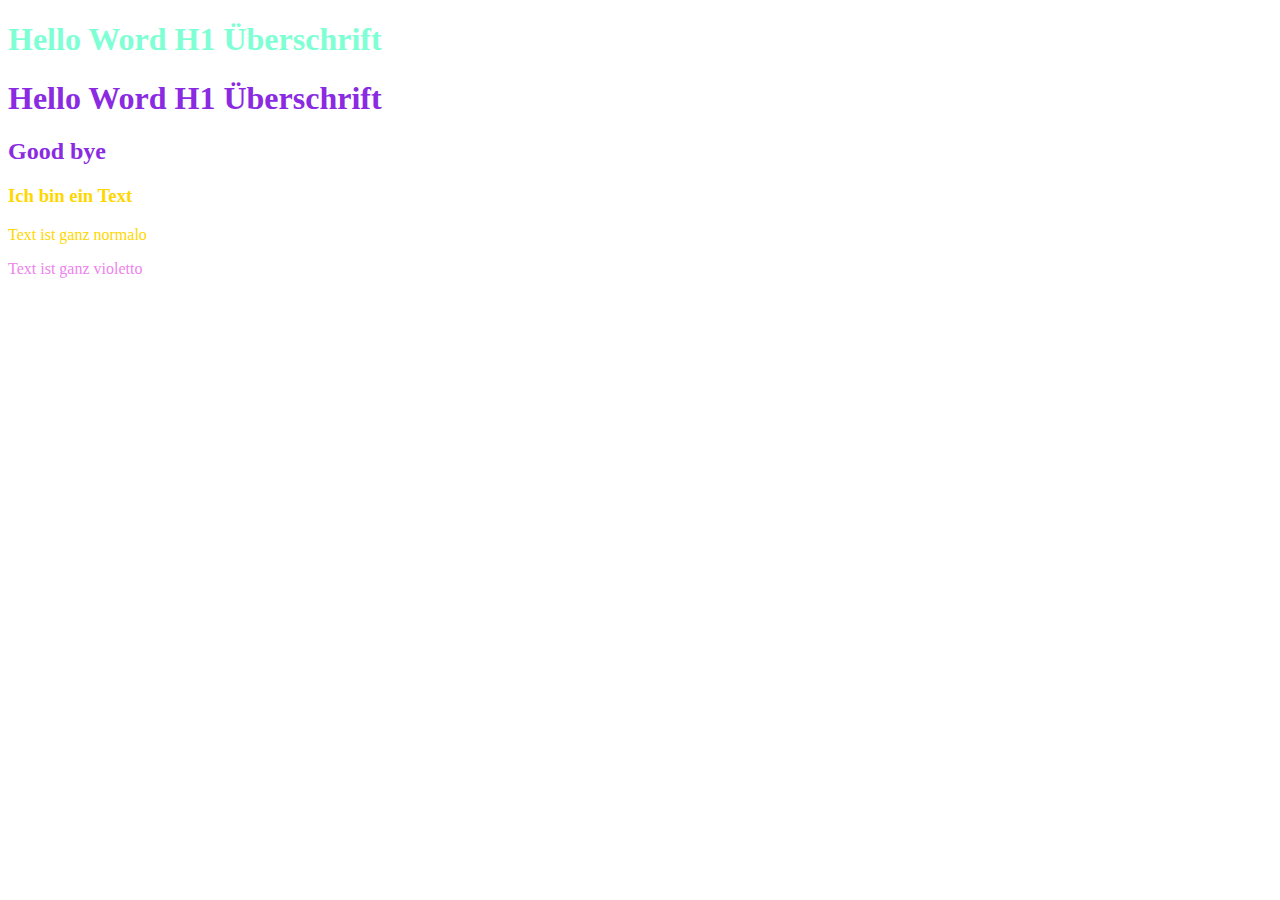
==== Beispiel02/index.html @ c3c287bf "CSS 1 fertig" ====
<!DOCTYPE html>
<html>
    <head>
        <title>CSS Kurs</title>
        <!-- Nix drin -->
        <link rel="stylesheet" href="styles.css">
        <style>
            h1{
                color:aquamarine;
            }
        </style>
    </head>

    <body>
        <h1>Hello Word H1 Überschrift</h1>
        <h1 id="Ueber2">Hello Word H1 Überschrift</h1>
        <h2 id="Ueber2">Good bye</h2>
        <h3 class="goldClass">Ich bin ein Text</h3>
        <p class="goldClass">Text ist ganz normalo</p>
        <p style="color:violet">Text ist ganz violetto</p>
    </body>
</html>
---- Beispiel02/styles.css ----
h1 {
    color:rgb(216, 24, 24);
}

#Ueber2 {
    color: blueviolet !important;;
}

.goldClass {
    color:gold;
}
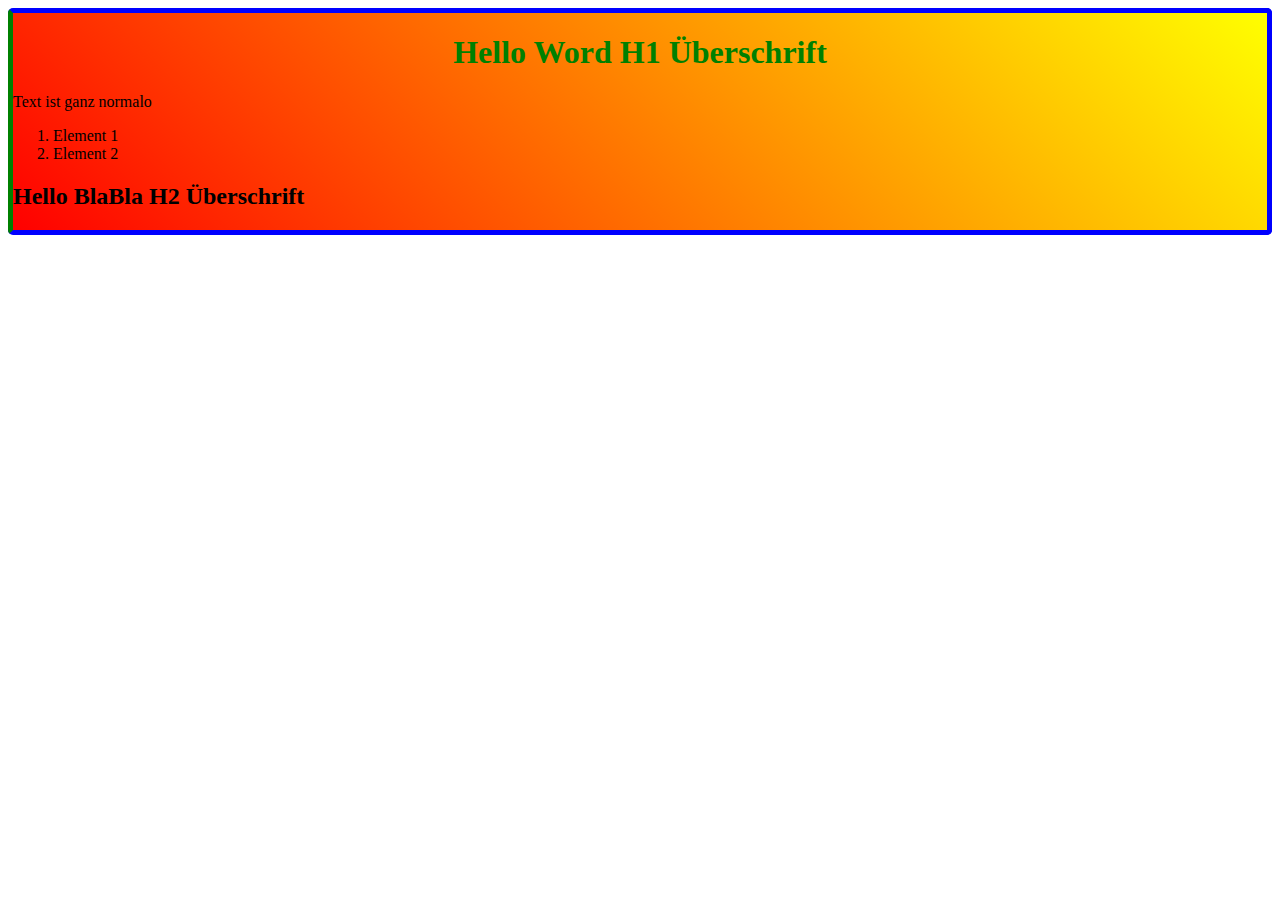
==== commit e3cdf2d4: "CSS 2 fertig" ====
--- a/Beispiel02/index.html
+++ b/Beispiel02/index.html
@@ -2,21 +2,52 @@
 <html>
     <head>
         <title>CSS Kurs</title>
-        <!-- Nix drin -->
+        <!-- Nix drin 
         <link rel="stylesheet" href="styles.css">
+        -->
         <style>
             h1{
-                color:aquamarine;
+                color:green;
+                text-align: center;
+            }
+            .meinContainer {
+                
+                /*background-color: rgb(15,217,210, 0.3);*/
+
+                /*
+                background-image: url("Image/Mail.png");
+                background-position: center;
+                background-size: contain;
+                background-repeat: no-repeat;
+                */
+                
+                /*background: url("Image/Mail.png");*/
+                background: linear-gradient(45deg, red, yellow);
+
+                border: 5px solid blue;
+                border-radius: 5px;
+                border-left: 5px solid green;
             }
         </style>
     </head>
 
     <body>
+        <!-- 
         <h1>Hello Word H1 Überschrift</h1>
         <h1 id="Ueber2">Hello Word H1 Überschrift</h1>
         <h2 id="Ueber2">Good bye</h2>
         <h3 class="goldClass">Ich bin ein Text</h3>
         <p class="goldClass">Text ist ganz normalo</p>
         <p style="color:violet">Text ist ganz violetto</p>
+        -->
+        <div class="meinContainer">
+            <h1>Hello Word H1 Überschrift</h1>
+            <p>Text ist ganz normalo</p>
+            <ol>
+                <li>Element 1</li>
+                <li>Element 2</li>
+            </ol>
+            <h2>Hello BlaBla H2 Überschrift</h2>
+        </div>
     </body>
 </html>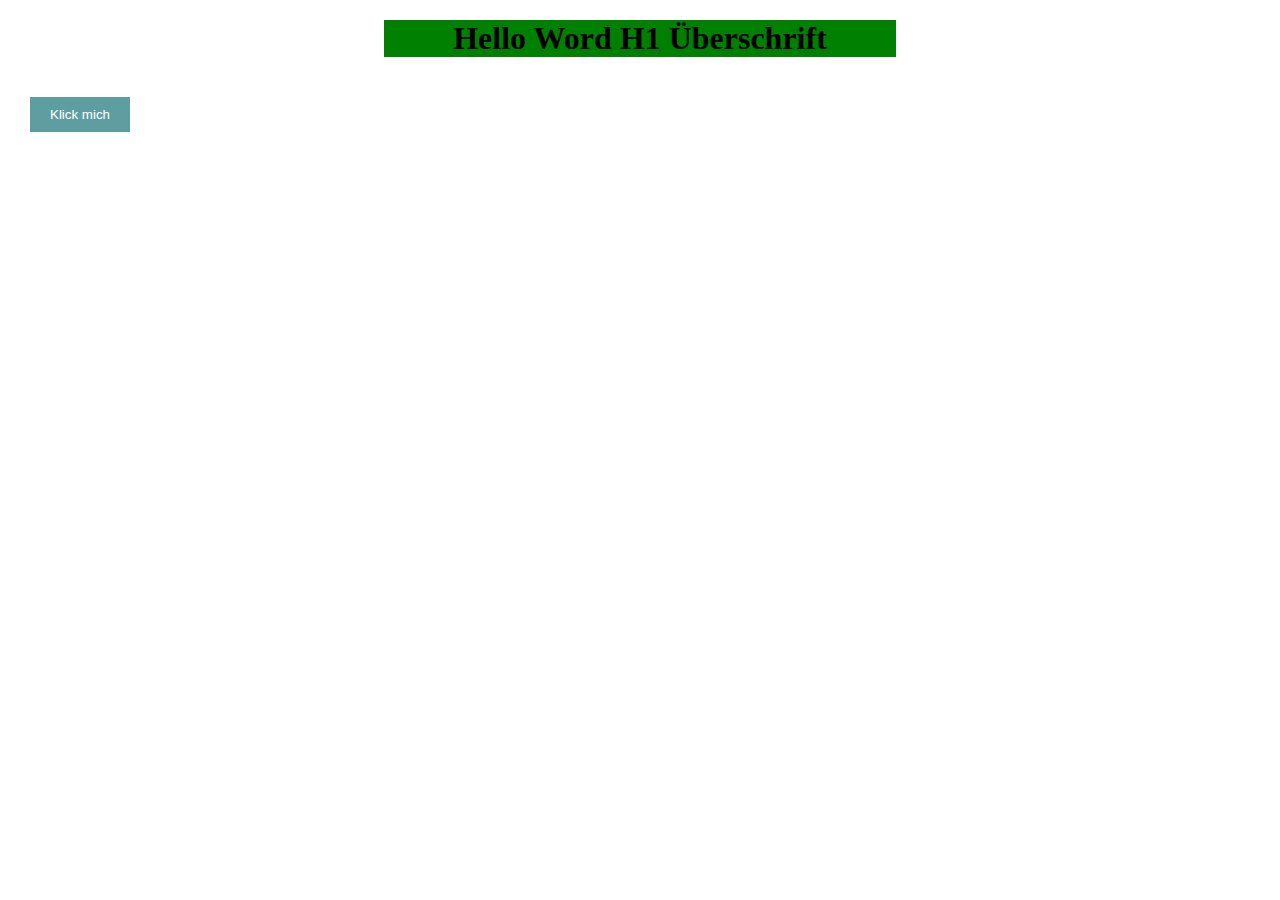
==== commit 2af7bd0d: "CSS fertig 4#" ====
--- a/Beispiel02/index.html
+++ b/Beispiel02/index.html
@@ -6,32 +6,74 @@
         <link rel="stylesheet" href="styles.css">
         -->
         <style>
+            h1 {
+                /*
+                margin-top: 20px;
+                margin-left: 20px;
+                margin-right: 20px;
+                margin-bottom: 20px;
+                */
+                margin: 20px 30%;
+                background-color: green;
+                /*padding: 30px;*/
+                text-align: center;
+            }
+            body {
+                margin: 0;
+            }
+
+            button {
+                margin: 20px 30px;
+                padding: 10px 20px;
+                background-color: cadetblue;
+                border: none;
+                color: white;
+                box-shadow: none;
+            }
+            /* Reihenfolge ist wichtig: 1) hover 2) focus 3) active */
+            button:hover{
+                background-color: rgb(18, 114, 118);
+                /*border: 2px solid black;*/
+                cursor: pointer;
+                color: yellow;
+            }
+            button:focus {
+                background-color: red;
+            }
+            button:active {
+                background-color: green;
+            }
+
+            /*
             h1{
                 color:green;
                 text-align: center;
             }
             .meinContainer {
                 
-                /*background-color: rgb(15,217,210, 0.3);*/
+                background-color: rgb(15,217,210, 0.3);
 
-                /*
                 background-image: url("Image/Mail.png");
                 background-position: center;
                 background-size: contain;
                 background-repeat: no-repeat;
-                */
                 
-                /*background: url("Image/Mail.png");*/
+                background: url("Image/Mail.png");
                 background: linear-gradient(45deg, red, yellow);
 
                 border: 5px solid blue;
                 border-radius: 5px;
                 border-left: 5px solid green;
             }
+            */
         </style>
     </head>
 
     <body>
+        <h1>Hello Word H1 Überschrift</h1>
+        <button>Klick mich</button>
+
+
         <!-- 
         <h1>Hello Word H1 Überschrift</h1>
         <h1 id="Ueber2">Hello Word H1 Überschrift</h1>
@@ -39,7 +81,7 @@
         <h3 class="goldClass">Ich bin ein Text</h3>
         <p class="goldClass">Text ist ganz normalo</p>
         <p style="color:violet">Text ist ganz violetto</p>
-        -->
+
         <div class="meinContainer">
             <h1>Hello Word H1 Überschrift</h1>
             <p>Text ist ganz normalo</p>
@@ -49,5 +91,6 @@
             </ol>
             <h2>Hello BlaBla H2 Überschrift</h2>
         </div>
+        -->
     </body>
 </html>